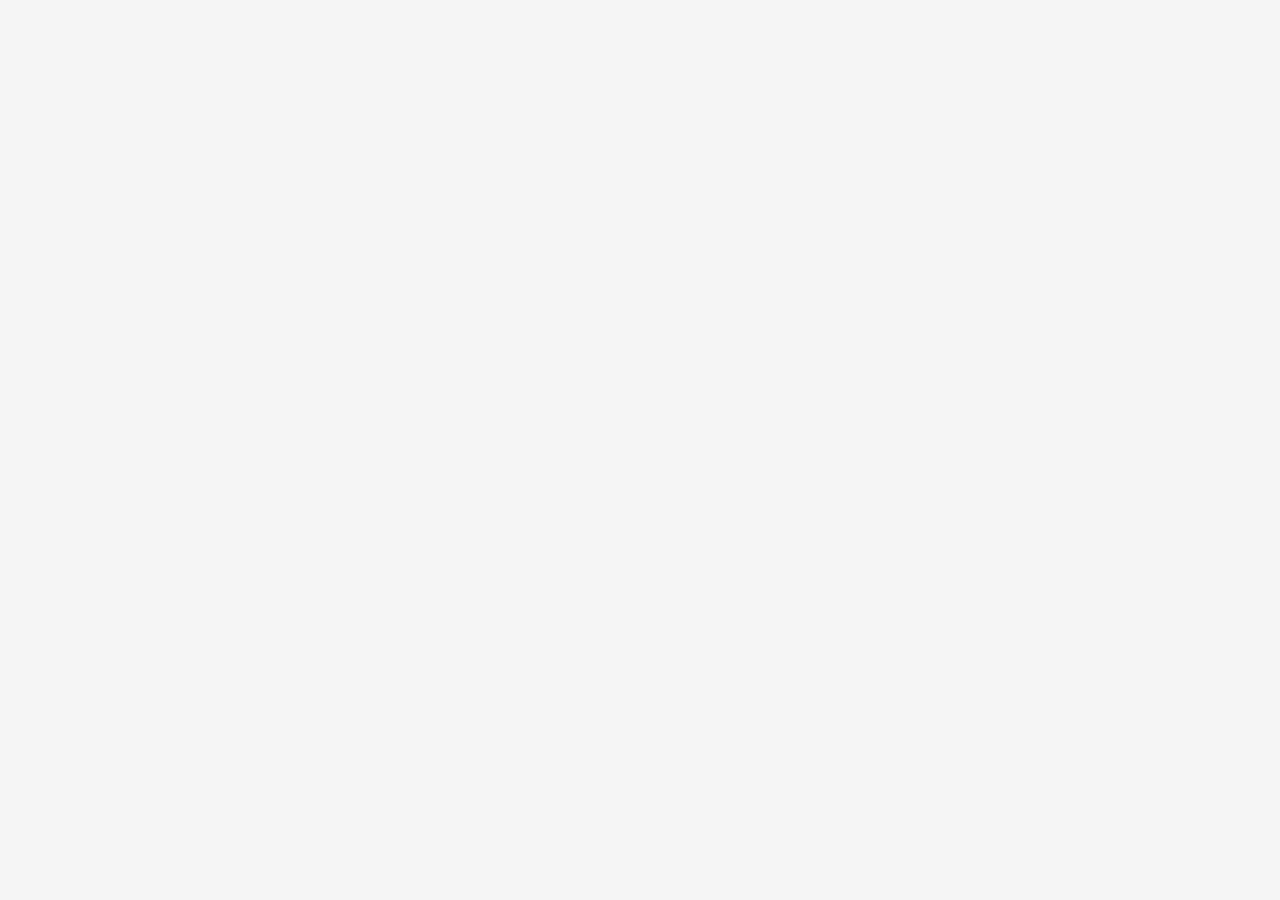
==== index.html @ f3e20b26 "Mise en page" ====
<!DOCTYPE html>
<html>
<head>
    <meta http-equiv="content-type" content="text/html; charset=utf-8">
    <title>Projet.PDF | Je suis moi, qui est-tu?</title>


    <script src="https://cdnjs.cloudflare.com/ajax/libs/showdown/1.9.0/showdown.min.js"></script>
    <script src="https://code.jquery.com/jquery-1.12.4.min.js" integrity="sha256-ZosEbRLbNQzLpnKIkEdrPv7lOy9C27hHQ+Xp8a4MxAQ=" crossorigin="anonymous"></script>
    <script type="module" id="module-reload" src="js/reload-in-place.js"></script>
    <script type="text/javascript" charset="utf-8">
        function run() {
            var text = document.getElementById('pad-content').innerHTML,
                target = document.getElementById('document'),
                converter = new showdown.Converter(),
                html = converter.makeHtml(text);
            target.innerHTML = html;
        }
        $(document).ready(function(){ 
            $("#pad-content").load($("#pad-content").attr("data-md"), function(){
		run();
		window.setTimeout(function(){
			$.getScript("js/paged.polyfill.js", function(data, textStatus, jqxhr) {})
			});
		}); 
        });
    </script>

    <!-- This is the default stylesheet of paged.js -->
    <style type="text/css" media="screen">:root{--color-background:whitesmoke;--color-pageBox:#666;--color-paper:white;--color-marginBox:transparent}@media screen{body{background-color:var(--color-background)}.pagedjs_pages{display:flex;width:calc(var(--pagedjs-width) * 2);flex:0;flex-wrap:wrap;margin:0 auto}.pagedjs_page{background-color:var(--color-paper);box-shadow:0 0 0 1px var(--color-pageBox);margin:0;flex-shrink:0;flex-grow:0;margin-top:10mm}.pagedjs_first_page{margin-left:var(--pagedjs-width)}.pagedjs_page:last-of-type{margin-bottom:10mm}.pagedjs_margin-bottom,.pagedjs_margin-bottom-center,.pagedjs_margin-bottom-left,.pagedjs_margin-bottom-left-corner-holder,.pagedjs_margin-bottom-right,.pagedjs_margin-bottom-right-corner-holder,.pagedjs_margin-left,.pagedjs_margin-left-bottom,.pagedjs_margin-left-middle,.pagedjs_margin-left-top,.pagedjs_margin-right,.pagedjs_margin-right-bottom,.pagedjs_margin-right-middle,.pagedjs_margin-right-top,.pagedjs_margin-top,.pagedjs_margin-top-center,.pagedjs_margin-top-left,.pagedjs_margin-top-left-corner-holder,.pagedjs_margin-top-right,.pagedjs_margin-top-right-corner-holder{box-shadow:0 0 0 1px inset var(--color-marginBox)}}</style>

    <!-- LA FEUILLE DE STYLE EN DUR -->
    <link href="print.css" rel="stylesheet" text="text/css">

     <!-- As the markdown pad is loaded then converted to html, the following line hide the markdown version -->
     <style type="text/css" media="all">#pad-content{display: none;}</style>
	
</head>
<body>

    <!-- CHANGE THE URL OF YOUR MARKDOWN CONTENT PAD BELOW -->
    <div data-md="https://md.picasoft.net/projetPDF-JP/download" id="pad-content"></div>
    
    <div id="document"></div>

</body>
</html>
---- print.css ----
@page {
  size: 148mm 210mm;
  margin: 12.7mm;
}
@page :left{
  @bottom-left {
    content: counter(page);
  }
}
@page :right{
  @bottom-right {
    content: counter(page);
  }
}

/* -- Couverture ---------------------------- */

@page:nth(1) {
  background-image: 
     linear-gradient(rgba(0, 0, 0, 0), rgba(235, 157, 0, 1)),
     url("https://md.picasoft.net/uploads/ea803245-b5fa-4089-88d2-3da7b26d51b1.jpg");  
  background-size: 148mm 210mm;
  @bottom-right { content: none; }
  @bottom-left { content: none; }
  text-align: center;
}



/* -- CHANGEMENT DE PAGE ---------------------------- */
h1 {
  break-before: page;
}

/* -- TYPOGRAPHIE ----------------------------------- */

@font-face {
    font-family: 'Supersuper Regular';
    src: url('font/supersuper-Regular.woff2') format('woff2'),
        url('font/supersuper-Regular.woff') format('woff');
    font-weight: normal;
    font-style: normal;
}
@font-face {
    font-family: 'Eau Sans Book';
    font-style: normal;
    font-weight: normal;
    src: local('Eau Sans Book'), url('font/eau_sans_book.woff') format('woff');
    }
@font-face {
    font-family: 'Eau Sans Book Oblique';
    font-style: normal;
    font-weight: normal;
    src: local('Eau Sans Book Oblique'), url('font/eau_sans_book_obl.woff') format('woff');
    }
@font-face {
    font-family: 'Eau Sans Bold';
    font-style: normal;
    font-weight: normal;
    src: local('Eau Sans Bold'), url('font/eau_sans_bold.woff') format('woff');
    }
@font-face {
    font-family: 'Eau Sans Bold Oblique';
    font-style: normal;
    font-weight: normal;
    src: local('Eau Sans Bold Oblique'), url('font/eau_sans_bold_obl.woff') format'woff');
    }



body {
  font-size: 8.5pt;
  font-family: 'Eau Sans Book';
  line-height: 11.5pt;
}

em {
  font-family: 'Eau Sans Book Oblique';
}

strong {
  font-family: 'Eau Sans Bold';
}

h1, h2, h3, blockquote, th {
  font-family: 'Supersuper Regular';
  margin-top: 0;

}

h1 {
  font-size: 20pt;
  line-height: 23pt;
  color: #dd7105;
  -webkit-text-stroke: 0.1pt;
}

h2 {
  font-size: 14pt;
  line-height: 17pt;
  color: #dd7105;
  -webkit-text-stroke: 0.1pt;
}

h3 {
  font-size: 8pt;
  line-height: 9.5pt;
  color: #dd7105;
  -webkit-text-stroke: 0.1pt;
  margin-top: -8pt;
}

/*------ mise en page -------*/

img {
  display: none;
}

th {
  background-color: #dd7105;
  color: white;
  font-family: 'Supersuper Regular';
  font-size: 9pt;
  line-height: 11.5pt;
  -webkit-text-stroke: 0.1pt;
}

blockquote {
    margin: 0px;
    margin-right: -8mm;
    margin-left: -8mm;
    background-color: #dd7105;
    padding: 30px;
    color: white;
    font-family: 'Supersuper Regular';
    font-size: 9pt;
    line-height: 11.5pt;
    -webkit-text-stroke: 0.1pt;
}

table, td, th {
border-collapse: collapse;
  border-top: 1px #dd7105 solid;
  border-bottom: 1px #dd7105 solid;
  text-align: left;
  vertical-align: top;
  padding-left: 5px;
}
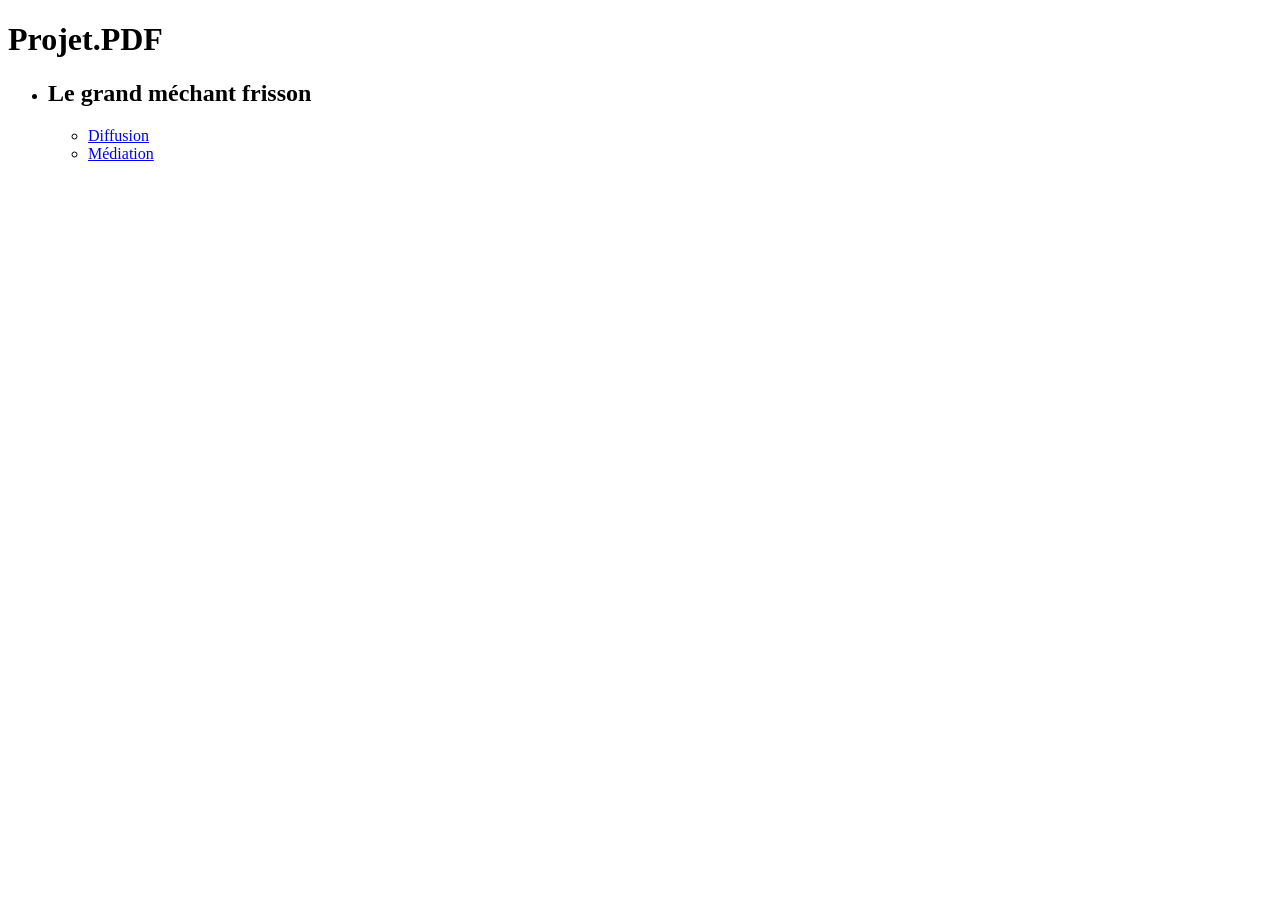
==== commit d0eb6c3f: "Force push changement qques unites, index sommaire et coorectif css" ====
--- a/index.html
+++ b/index.html
@@ -2,46 +2,19 @@
 <html>
 <head>
     <meta http-equiv="content-type" content="text/html; charset=utf-8">
-    <title>Projet.PDF | Je suis moi, qui est-tu?</title>
+    <title>Du Bitume et des plumes 2025</title>
 
-
-    <script src="https://cdnjs.cloudflare.com/ajax/libs/showdown/1.9.0/showdown.min.js"></script>
-    <script src="https://code.jquery.com/jquery-1.12.4.min.js" integrity="sha256-ZosEbRLbNQzLpnKIkEdrPv7lOy9C27hHQ+Xp8a4MxAQ=" crossorigin="anonymous"></script>
-    <script type="module" id="module-reload" src="js/reload-in-place.js"></script>
-    <script type="text/javascript" charset="utf-8">
-        function run() {
-            var text = document.getElementById('pad-content').innerHTML,
-                target = document.getElementById('document'),
-                converter = new showdown.Converter(),
-                html = converter.makeHtml(text);
-            target.innerHTML = html;
-        }
-        $(document).ready(function(){ 
-            $("#pad-content").load($("#pad-content").attr("data-md"), function(){
-		run();
-		window.setTimeout(function(){
-			$.getScript("js/paged.polyfill.js", function(data, textStatus, jqxhr) {})
-			});
-		}); 
-        });
-    </script>
-
-    <!-- This is the default stylesheet of paged.js -->
-    <style type="text/css" media="screen">:root{--color-background:whitesmoke;--color-pageBox:#666;--color-paper:white;--color-marginBox:transparent}@media screen{body{background-color:var(--color-background)}.pagedjs_pages{display:flex;width:calc(var(--pagedjs-width) * 2);flex:0;flex-wrap:wrap;margin:0 auto}.pagedjs_page{background-color:var(--color-paper);box-shadow:0 0 0 1px var(--color-pageBox);margin:0;flex-shrink:0;flex-grow:0;margin-top:10mm}.pagedjs_first_page{margin-left:var(--pagedjs-width)}.pagedjs_page:last-of-type{margin-bottom:10mm}.pagedjs_margin-bottom,.pagedjs_margin-bottom-center,.pagedjs_margin-bottom-left,.pagedjs_margin-bottom-left-corner-holder,.pagedjs_margin-bottom-right,.pagedjs_margin-bottom-right-corner-holder,.pagedjs_margin-left,.pagedjs_margin-left-bottom,.pagedjs_margin-left-middle,.pagedjs_margin-left-top,.pagedjs_margin-right,.pagedjs_margin-right-bottom,.pagedjs_margin-right-middle,.pagedjs_margin-right-top,.pagedjs_margin-top,.pagedjs_margin-top-center,.pagedjs_margin-top-left,.pagedjs_margin-top-left-corner-holder,.pagedjs_margin-top-right,.pagedjs_margin-top-right-corner-holder{box-shadow:0 0 0 1px inset var(--color-marginBox)}}</style>
-
-    <!-- LA FEUILLE DE STYLE EN DUR -->
-    <link href="print.css" rel="stylesheet" text="text/css">
-
-     <!-- As the markdown pad is loaded then converted to html, the following line hide the markdown version -->
-     <style type="text/css" media="all">#pad-content{display: none;}</style>
 	
 </head>
 <body>
-
-    <!-- CHANGE THE URL OF YOUR MARKDOWN CONTENT PAD BELOW -->
-    <div data-md="https://md.picasoft.net/projetPDF-JP/download" id="pad-content"></div>
-    
-    <div id="document"></div>
+<h1>Projet.PDF</h1>
+<ul>
+    <li><h2>Le grand méchant frisson</h2>
+        <ul><li><a href="jp_dossier_diffusion.html">Diffusion</a></li>
+            <li><a href="jp_dossier_mediation.html">Médiation</a></li>
+        </ul>
+    </li>
+</ul>
 
 </body>
 </html>
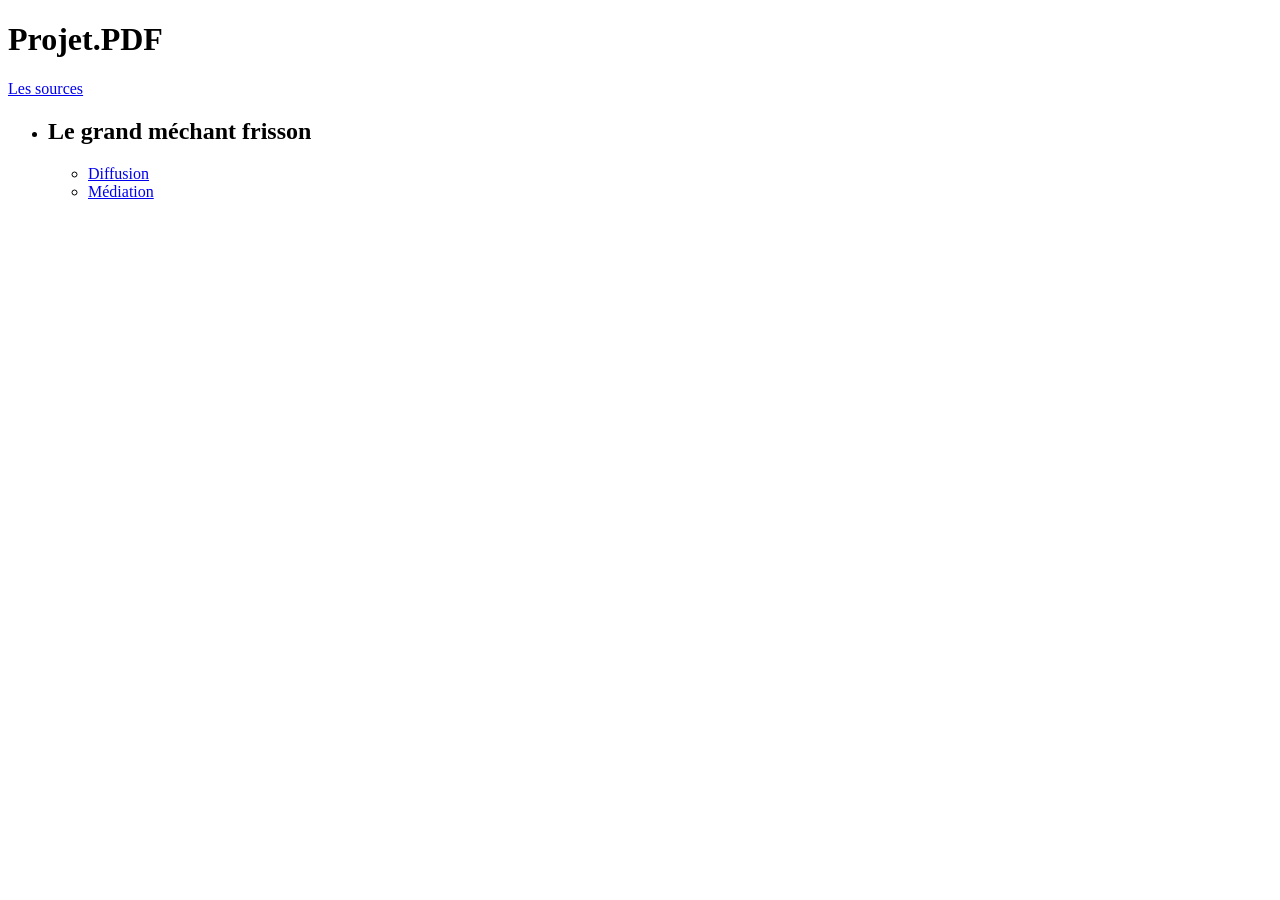
==== commit 50cebac5: "couv netb" ====
--- a/index.html
+++ b/index.html
@@ -8,6 +8,7 @@
 </head>
 <body>
 <h1>Projet.PDF</h1>
+<a href="https://md.picasoft.net/">Les sources</a>
 <ul>
     <li><h2>Le grand méchant frisson</h2>
         <ul><li><a href="jp_dossier_diffusion.html">Diffusion</a></li>
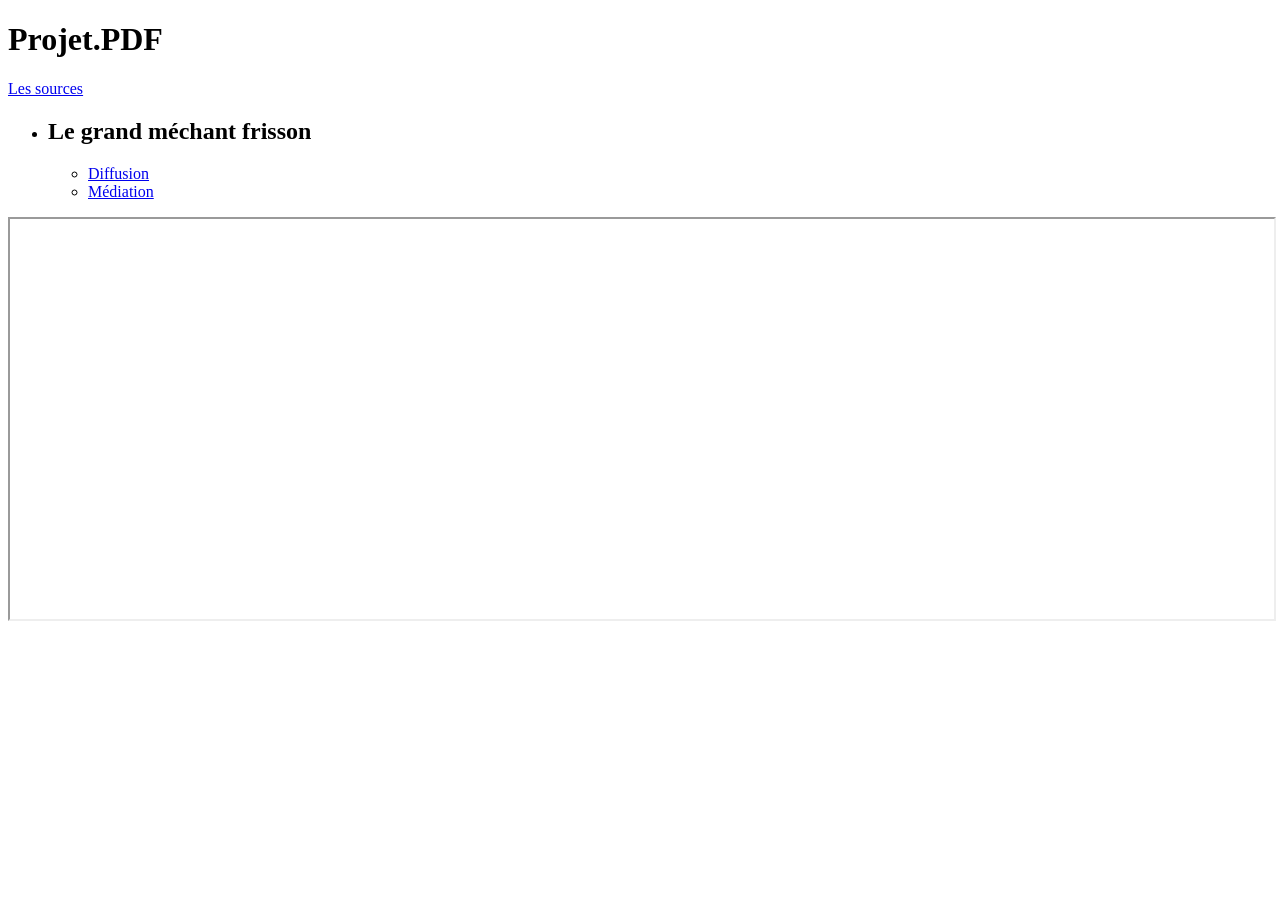
==== commit 28b89c0b: "Update index.html test <iframe>" ====
--- a/index.html
+++ b/index.html
@@ -2,7 +2,7 @@
 <html>
 <head>
     <meta http-equiv="content-type" content="text/html; charset=utf-8">
-    <title>Du Bitume et des plumes 2025</title>
+    <title>Projet.PDF</title>
 
 	
 </head>
@@ -17,5 +17,8 @@
     </li>
 </ul>
 
+<iframe src="https://supersenor.frama.space/apps/collectives/p/bnY24ED2btFXrSM/Tribu-admin-3" width="100%" height="400px"></iframe>
+
+
 </body>
 </html>
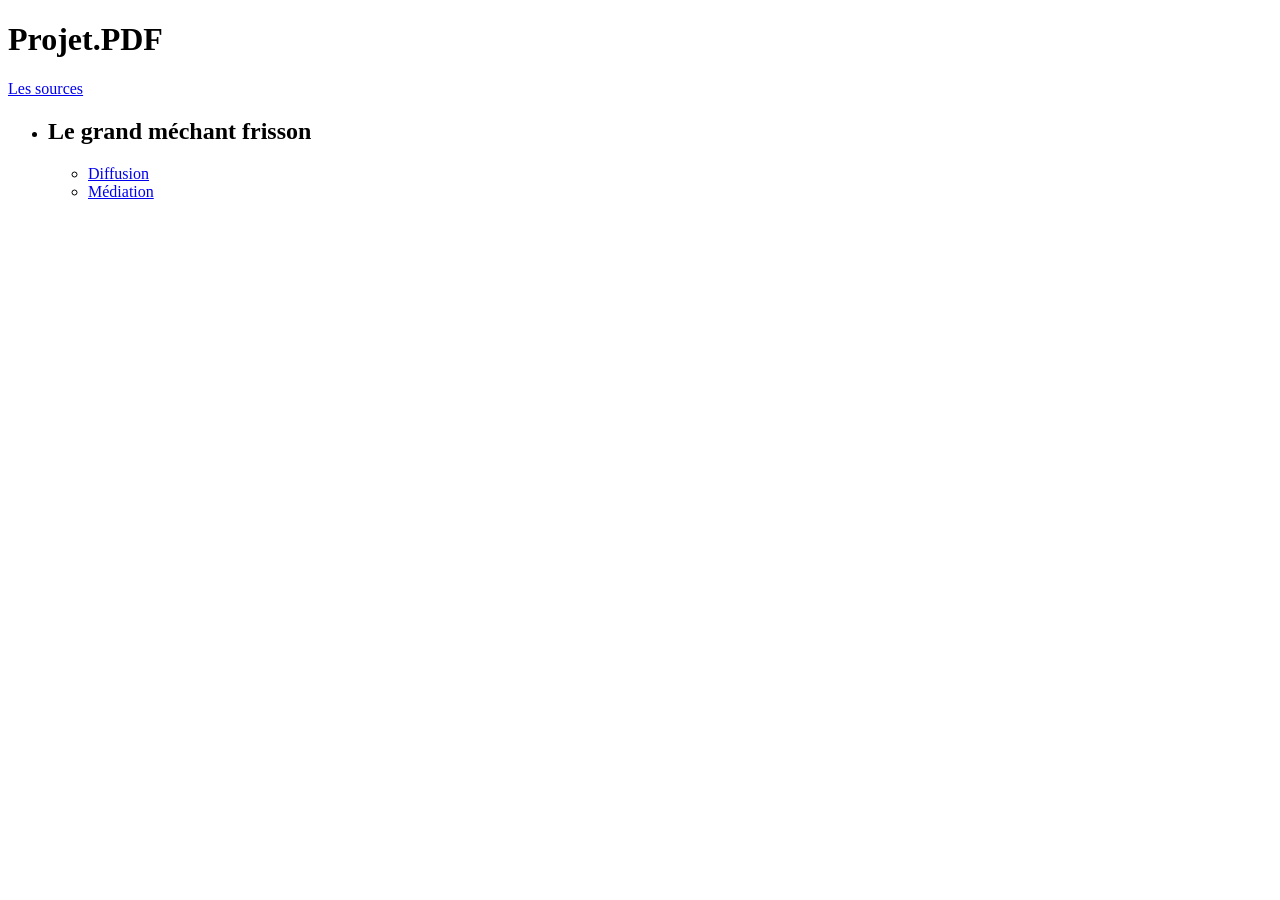
==== commit ed9c7ce6: "Update index.html Delete iframe" ====
--- a/index.html
+++ b/index.html
@@ -17,8 +17,5 @@
     </li>
 </ul>
 
-<iframe src="https://supersenor.frama.space/apps/collectives/p/bnY24ED2btFXrSM/Tribu-admin-3" width="100%" height="400px"></iframe>
-
-
 </body>
 </html>
